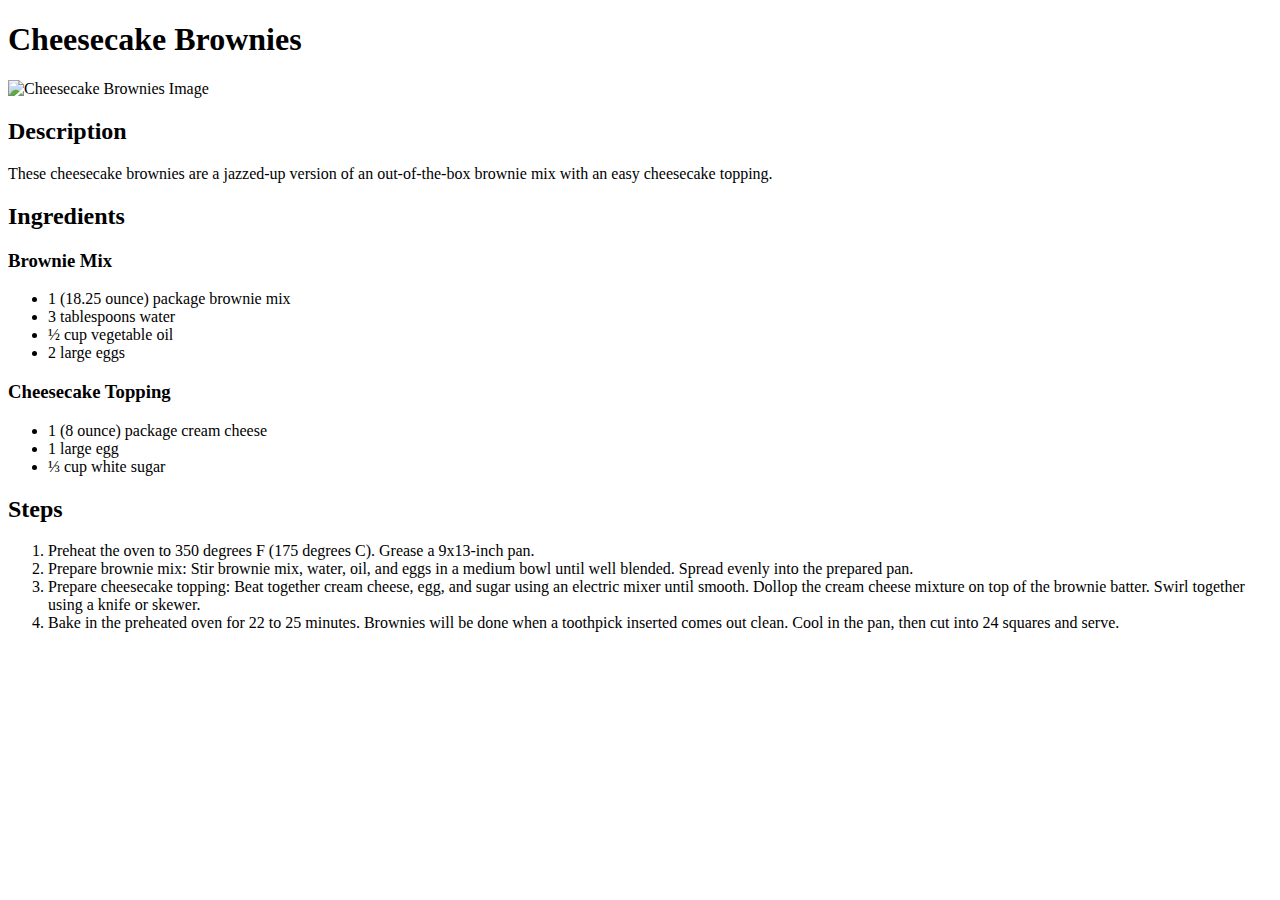
==== recipes/cheesecake-brownies.html @ ff373967 "Add the recipes" ====
<!DOCTYPE html>
<html lang="en">
  <head>
    <meta charset="UTF-8" />
    <meta http-equiv="X-UA-Compatible" content="IE=edge" />
    <meta name="viewport" content="width=device-width, initial-scale=1.0" />
    <title>Document</title>
  </head>
  <body>
    <h1>Cheesecake Brownies</h1>
    <img
      src="https://imagesvc.meredithcorp.io/v3/mm/image?url=https%3A%2F%2Fimages.media-allrecipes.com%2Fuserphotos%2F784928.jpg&w=272&h=272&c=sc&poi=face&q=60&orient=true"
      alt="Cheesecake Brownies Image"
    />
    <h2>Description</h2>
    <p>
      These cheesecake brownies are a jazzed-up version of an out-of-the-box
      brownie mix with an easy cheesecake topping.
    </p>
    <h2>Ingredients</h2>
    <h3>Brownie Mix</h3>
    <ul>
      <li>1 (18.25 ounce) package brownie mix</li>
      <li>3 tablespoons water</li>
      <li>½ cup vegetable oil</li>
      <li>2 large eggs</li>
    </ul>
    <h3>Cheesecake Topping</h3>
    <ul>
      <li>1 (8 ounce) package cream cheese</li>
      <li>1 large egg</li>
      <li>⅓ cup white sugar</li>
    </ul>
    <h2>Steps</h2>
    <ol>
      <li>
        Preheat the oven to 350 degrees F (175 degrees C). Grease a 9x13-inch
        pan.
      </li>
      <li>
        Prepare brownie mix: Stir brownie mix, water, oil, and eggs in a medium
        bowl until well blended. Spread evenly into the prepared pan.
      </li>
      <li>
        Prepare cheesecake topping: Beat together cream cheese, egg, and sugar
        using an electric mixer until smooth. Dollop the cream cheese mixture on
        top of the brownie batter. Swirl together using a knife or skewer.
      </li>
      <li>
        Bake in the preheated oven for 22 to 25 minutes. Brownies will be done
        when a toothpick inserted comes out clean. Cool in the pan, then cut
        into 24 squares and serve.
      </li>
    </ol>
  </body>
</html>
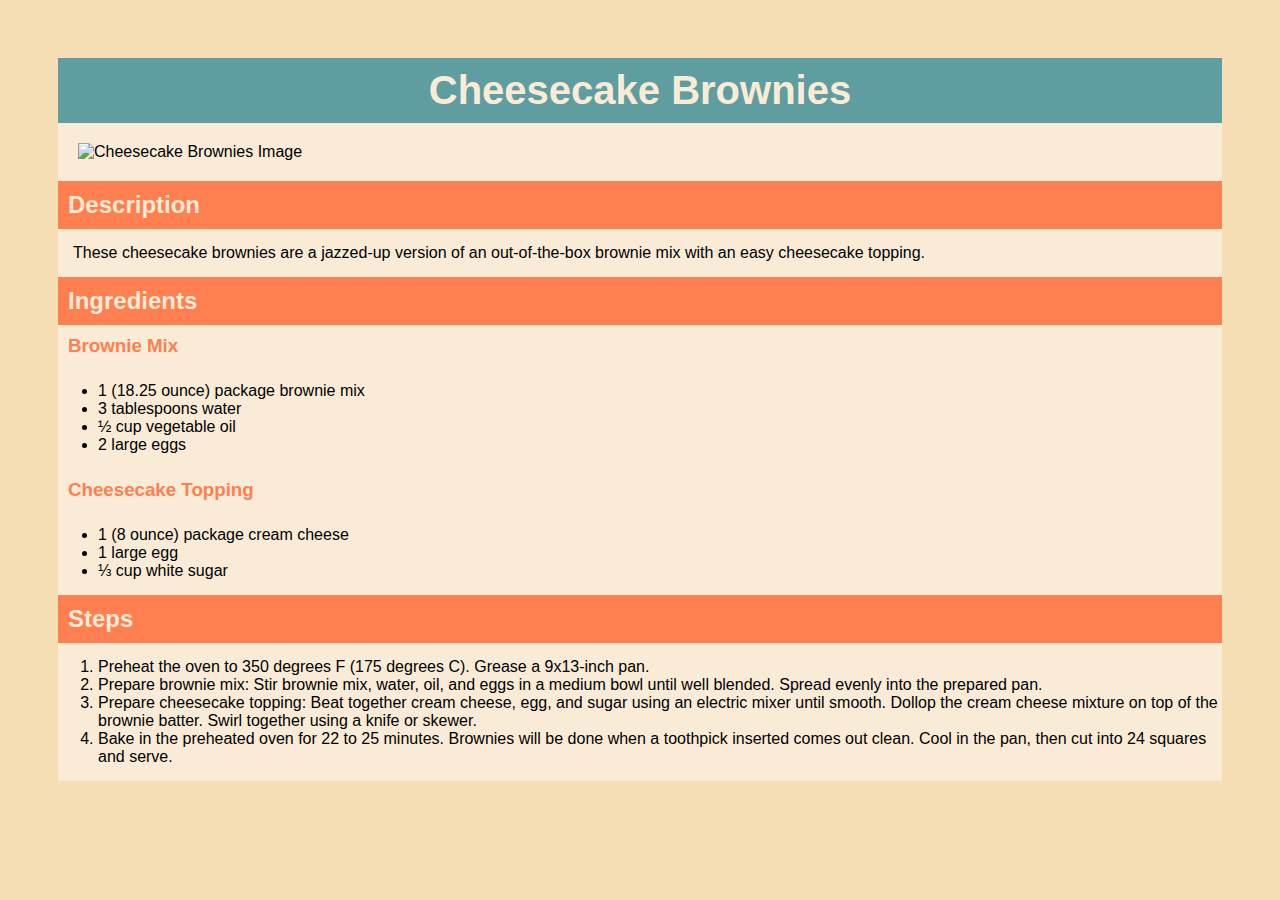
==== commit 553820f3: "Add CSS to recipe pages" ====
--- a/recipes/cheesecake-brownies.html
+++ b/recipes/cheesecake-brownies.html
@@ -5,33 +5,34 @@
     <meta http-equiv="X-UA-Compatible" content="IE=edge" />
     <meta name="viewport" content="width=device-width, initial-scale=1.0" />
     <title>Document</title>
+    <link rel="stylesheet" href="style.css" />
   </head>
   <body>
-    <h1>Cheesecake Brownies</h1>
+    <h1 id="main-title" class="title">Cheesecake Brownies</h1>
     <img
       src="https://imagesvc.meredithcorp.io/v3/mm/image?url=https%3A%2F%2Fimages.media-allrecipes.com%2Fuserphotos%2F784928.jpg&w=272&h=272&c=sc&poi=face&q=60&orient=true"
       alt="Cheesecake Brownies Image"
     />
-    <h2>Description</h2>
+    <h2 class="title">Description</h2>
     <p>
       These cheesecake brownies are a jazzed-up version of an out-of-the-box
       brownie mix with an easy cheesecake topping.
     </p>
-    <h2>Ingredients</h2>
-    <h3>Brownie Mix</h3>
+    <h2 class="title">Ingredients</h2>
+    <h3 class="title">Brownie Mix</h3>
     <ul>
       <li>1 (18.25 ounce) package brownie mix</li>
       <li>3 tablespoons water</li>
       <li>½ cup vegetable oil</li>
       <li>2 large eggs</li>
     </ul>
-    <h3>Cheesecake Topping</h3>
+    <h3 class="title">Cheesecake Topping</h3>
     <ul>
       <li>1 (8 ounce) package cream cheese</li>
       <li>1 large egg</li>
       <li>⅓ cup white sugar</li>
     </ul>
-    <h2>Steps</h2>
+    <h2 class="title">Steps</h2>
     <ol>
       <li>
         Preheat the oven to 350 degrees F (175 degrees C). Grease a 9x13-inch
--- a/recipes/style.css
+++ b/recipes/style.css
@@ -0,0 +1,50 @@
+body {
+  background-color: wheat;
+  padding: 50px;
+  font-family: "Franklin Gothic Medium", "Arial Narrow", Arial, sans-serif;
+}
+
+#main-title {
+    background-color: cadetblue;
+    font-size: 40px;
+    text-align: center;
+}
+  
+
+.title {
+  color: antiquewhite;
+  background-color: coral;
+  padding: 10px;
+  margin-top: 0;
+  margin-bottom: 0;
+}
+
+h3.title {
+    background-color: antiquewhite;
+    color: coral;
+}
+
+img {
+  background-color: antiquewhite;
+  padding: 20px;
+  display: block;
+  margin-left: auto;
+  margin-right: auto;
+}
+
+ul,
+ol {
+  background-color: antiquewhite;
+  margin-top: 0;
+  margin-bottom: 0;
+  padding-top: 15px;
+  padding-bottom: 15px;
+}
+
+p {
+  background-color: antiquewhite;
+  margin-top: 0;
+  margin-bottom: 0;
+  padding: 15px;
+}
+
